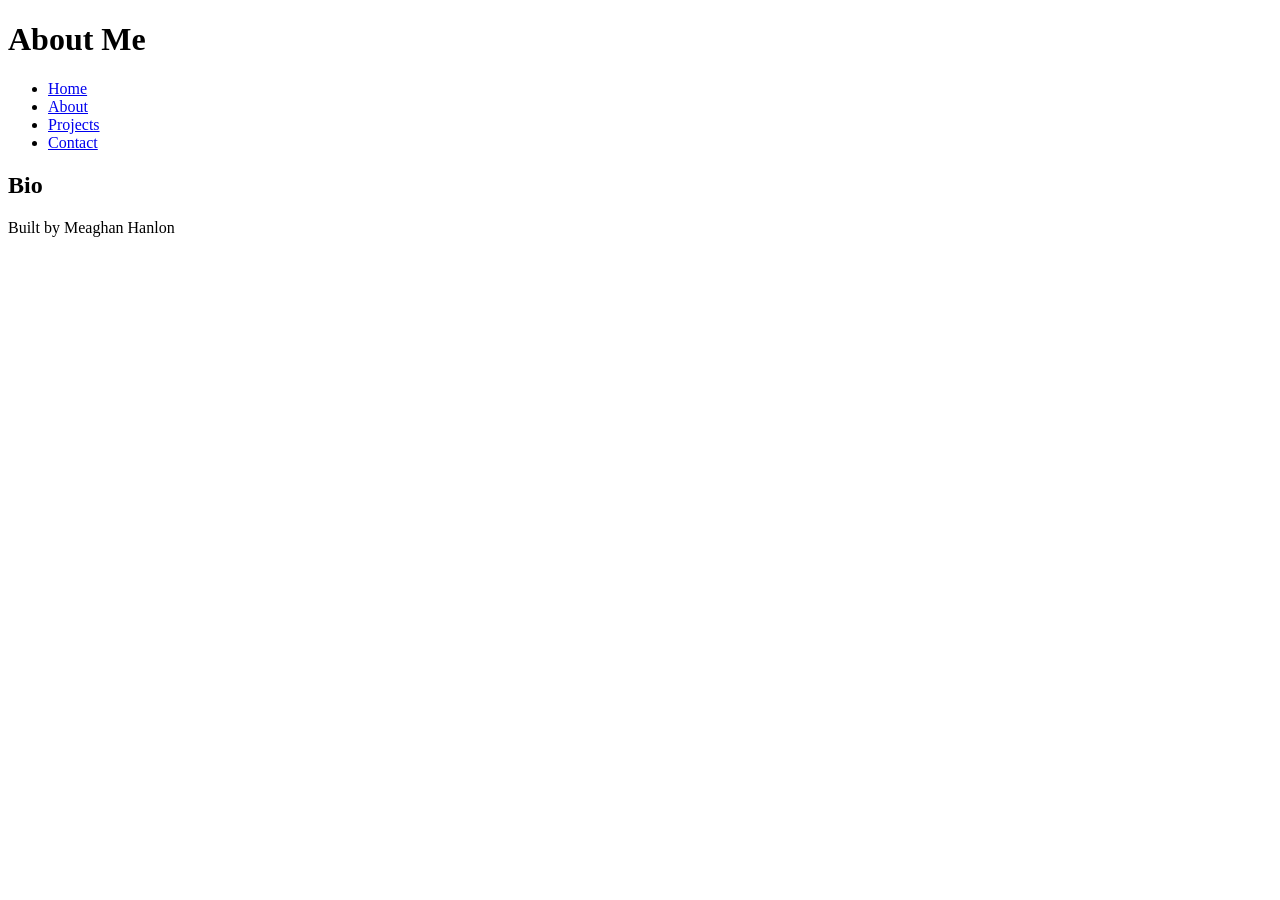
==== about.html @ 8e17393d "the html basics all the content necessary for the code along" ====
<!DOCTYPE html>
<html lang="en">
<head>
    <meta charset="UTF-8">
    <meta name="viewport" content="width=device-width, initial-scale=1.0">
    <title>About Me</title>
</head>
<body>
        <header>
            <h1>About Me</h1>
        </header>
        <nav>
            <ul>
                <li><a href="index.html">Home</a></li>
               <li><a href="about.html">About</a></li>
               <li><a href="projects.html">Projects</a></li>
               <li><a href="resume.html">Contact</a></li>
            </ul>
        </nav>
        <main>
        <section>
            <h2>Bio</h2>
        </section>
        </main>
        <footer>
            <p>Built by Meaghan Hanlon</p>
        </footer>
</body>
</html>
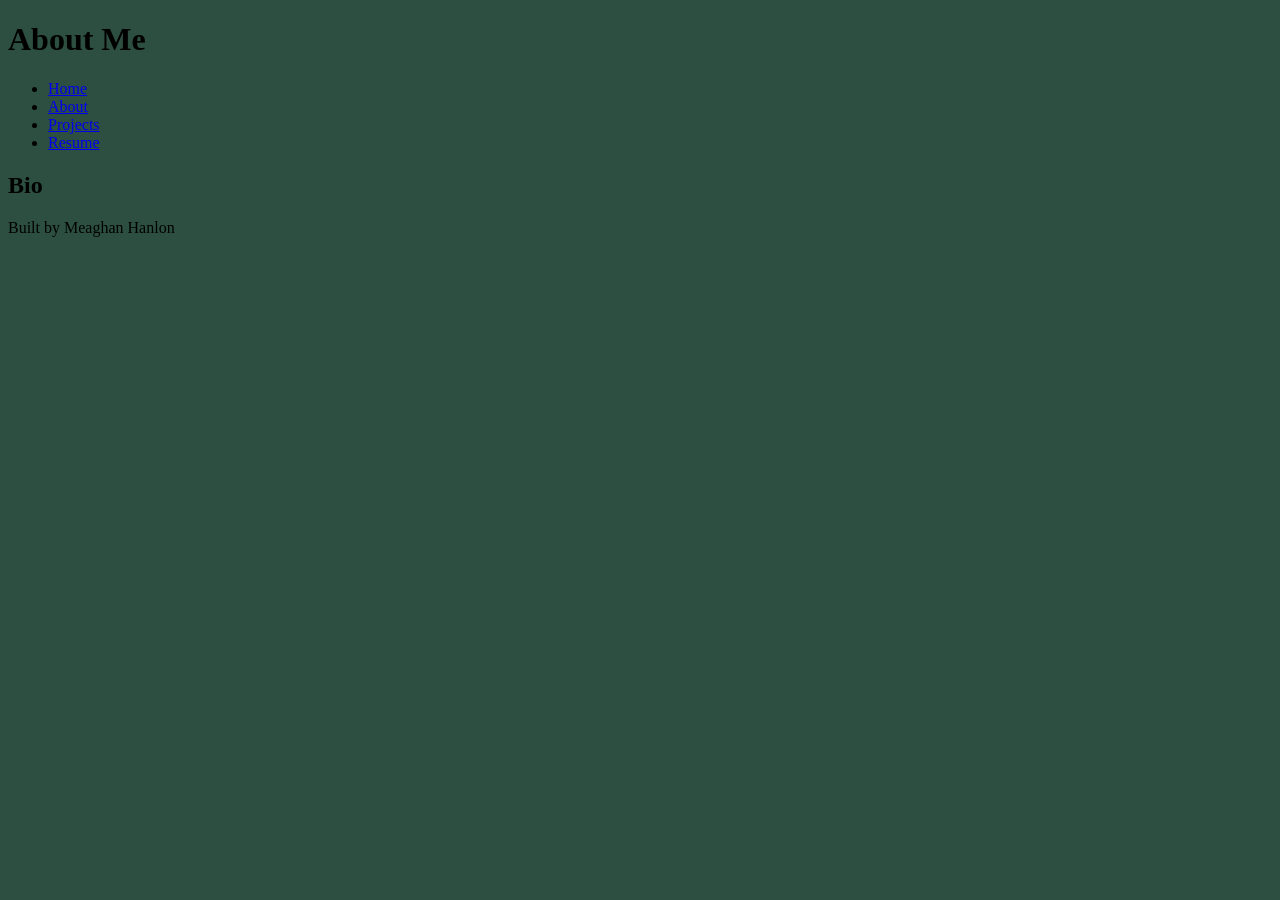
==== commit f05c3cc5: "established readme and began style css" ====
--- a/about.html
+++ b/about.html
@@ -3,6 +3,7 @@
 <head>
     <meta charset="UTF-8">
     <meta name="viewport" content="width=device-width, initial-scale=1.0">
+    <link rel="stylesheet" href="style.css">
     <title>About Me</title>
 </head>
 <body>
@@ -14,7 +15,7 @@
                 <li><a href="index.html">Home</a></li>
                <li><a href="about.html">About</a></li>
                <li><a href="projects.html">Projects</a></li>
-               <li><a href="resume.html">Contact</a></li>
+               <li><a href="resume.html">Resume</a></li>
             </ul>
         </nav>
         <main>
--- a/style.css
+++ b/style.css
@@ -0,0 +1,13 @@
+/* CSS by Meaghan Hanlon */
+/* Color Pallette
+deep green:#2C4F42
+leaf green:#3B5E27
+grape purple:#5E2750
+light purple:#DEC5D7
+seafoam green:#C5DECB
+*/
+
+/* GLOBAL (base) MOBILE FIRST */
+body {  
+    background-color:#2C4F42 ;
+}
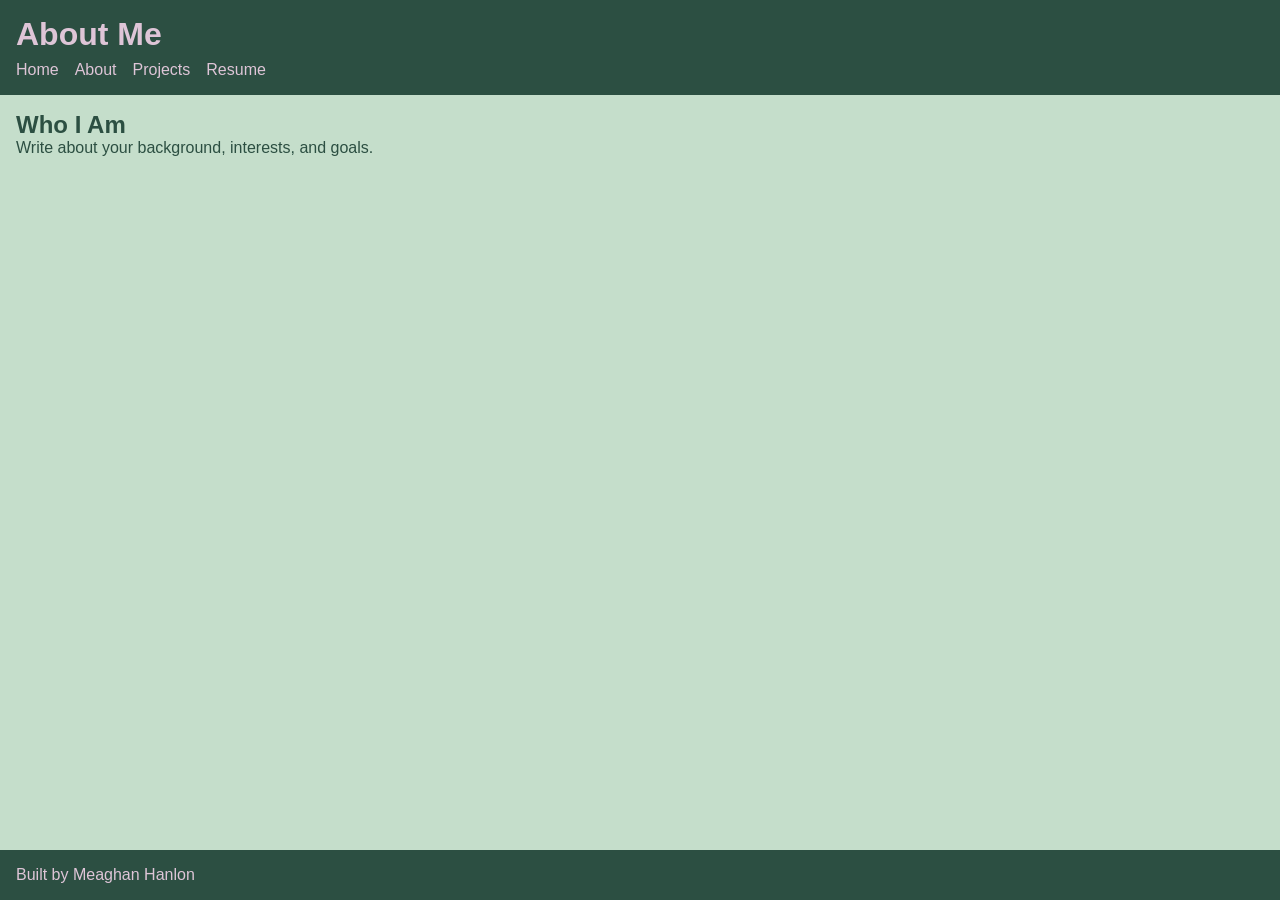
==== commit a8dc93b6: "established css" ====
--- a/about.html
+++ b/about.html
@@ -1,30 +1,31 @@
 <!DOCTYPE html>
 <html lang="en">
 <head>
-    <meta charset="UTF-8">
-    <meta name="viewport" content="width=device-width, initial-scale=1.0">
-    <link rel="stylesheet" href="style.css">
-    <title>About Me</title>
+  <meta charset="UTF-8">
+  <meta name="viewport" content="width=device-width, initial-scale=1.0">
+  <title>About</title>
+  <link rel="stylesheet" href="style.css">
 </head>
 <body>
-        <header>
-            <h1>About Me</h1>
-        </header>
-        <nav>
-            <ul>
-                <li><a href="index.html">Home</a></li>
-               <li><a href="about.html">About</a></li>
-               <li><a href="projects.html">Projects</a></li>
-               <li><a href="resume.html">Resume</a></li>
-            </ul>
-        </nav>
-        <main>
-        <section>
-            <h2>Bio</h2>
-        </section>
-        </main>
-        <footer>
-            <p>Built by Meaghan Hanlon</p>
-        </footer>
+  <header>
+    <h1>About Me</h1>
+    <nav>
+      <a href="index.html">Home</a>
+      <a href="about.html">About</a>
+      <a href="projects.html">Projects</a>
+      <a href="resume.html">Resume</a>
+    </nav>
+  </header>
+
+  <main>
+    <section>
+      <h2>Who I Am</h2>
+      <p>Write about your background, interests, and goals.</p>
+    </section>
+  </main>
+
+  <footer>
+    <p>Built by Meaghan Hanlon</p>
+  </footer>
 </body>
-</html>+</html>
--- a/style.css
+++ b/style.css
@@ -8,6 +8,70 @@
 */
 
 /* GLOBAL (base) MOBILE FIRST */
-body {  
-    background-color:#2C4F42 ;
-}+* {
+  margin: 0;
+  padding: 0;
+  box-sizing: border-box;
+}
+
+body {
+  font-family: Arial, sans-serif;
+  background-color: #C5DECB;
+  color: #2C4F42;
+  display: grid;
+  grid-template-rows: auto 1fr auto;
+  min-height: 100vh;
+}
+
+header, footer {
+  background-color: #2C4F42;
+  color: #DEC5D7;
+  padding: 1rem;
+}
+
+nav {
+  display: flex;
+  gap: 1rem;
+  margin-top: 0.5rem;
+}
+
+nav a {
+  color: #DEC5D7;
+  text-decoration: none;
+}
+main {
+  padding: 1rem;
+  display: grid;
+  gap: 1rem;
+}
+
+.card-container {
+  display: grid;
+  gap: 1rem;
+}
+
+.card {
+  background-color: #DEC5D7;
+  padding: 1rem;
+  border-radius: 8px;
+}
+
+/* Accent colors usage */
+.card:nth-child(2) {
+  background-color: #5E2750;
+  color: white;
+}
+
+/* Tablet */
+@media (min-width: 768px) {
+  .card-container {
+    grid-template-columns: 1fr 1fr;
+  }
+}
+
+/* Desktop */
+@media (min-width: 1024px) {
+  main {
+    grid-template-columns: 2fr 1fr;
+  }
+}
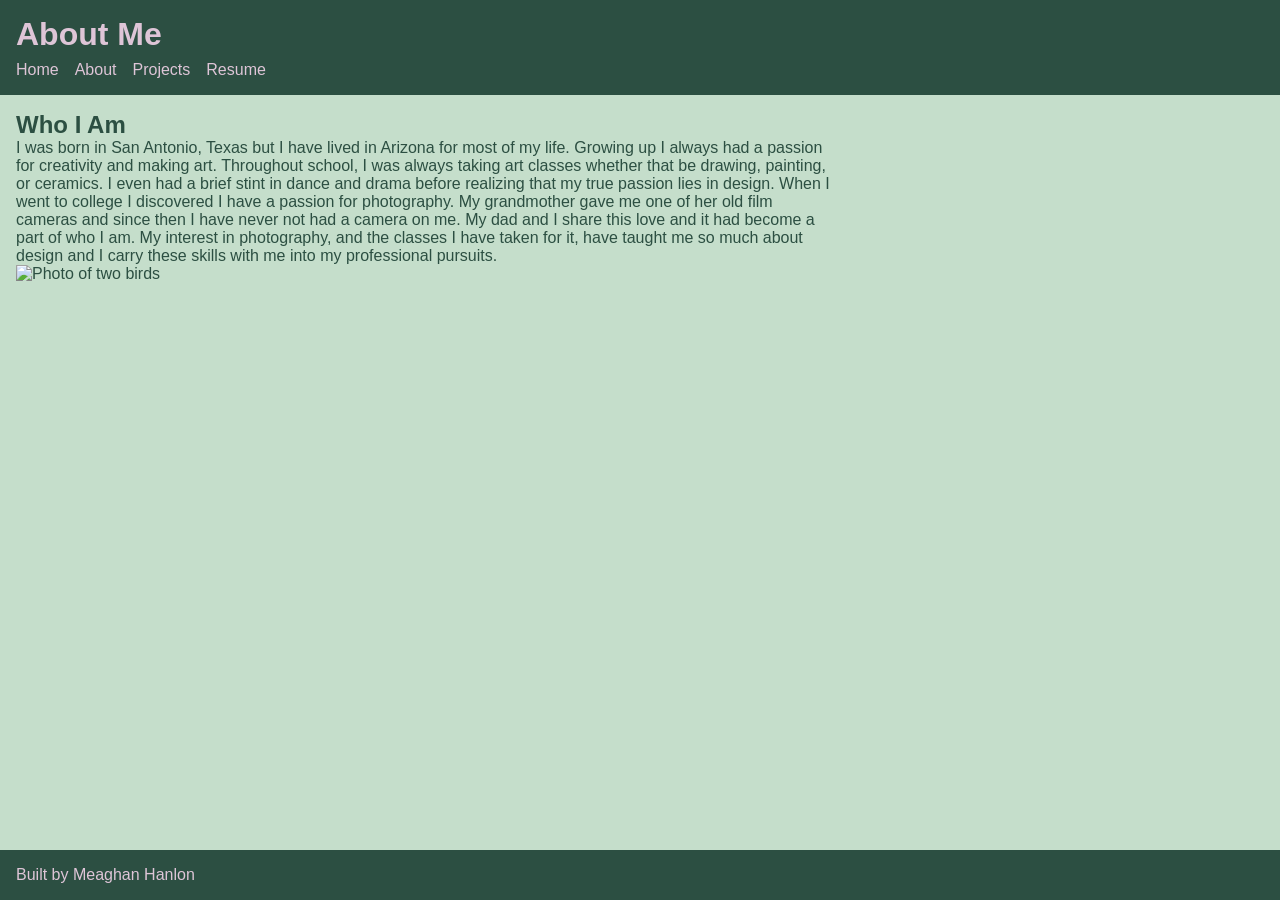
==== commit 0b568c6c: "about me description" ====
--- a/about.html
+++ b/about.html
@@ -20,7 +20,8 @@
   <main>
     <section>
       <h2>Who I Am</h2>
-      <p>Write about your background, interests, and goals.</p>
+      <p>I was born in San Antonio, Texas but I have lived in Arizona for most of my life. Growing up I always had a passion for creativity and making art. Throughout school, I was always taking art classes whether that be drawing, painting, or ceramics. I even had a brief stint in dance and drama before realizing that my true passion lies in design. When I went to college I discovered I have a passion for photography. My grandmother gave me one of her old film cameras and since then I have never not had a camera on me. My dad and I share this love and it had become a part of who I am. My interest in photography, and the classes I have taken for it, have taught me so much about design and I carry these skills with me into my professional pursuits.</p>
+      <img src=" https://i.pinimg.com/736x/43/e7/a6/43e7a60e2282e931f5c27aaf86cd469a.jpg" alt="Photo of two birds">
     </section>
   </main>
 
